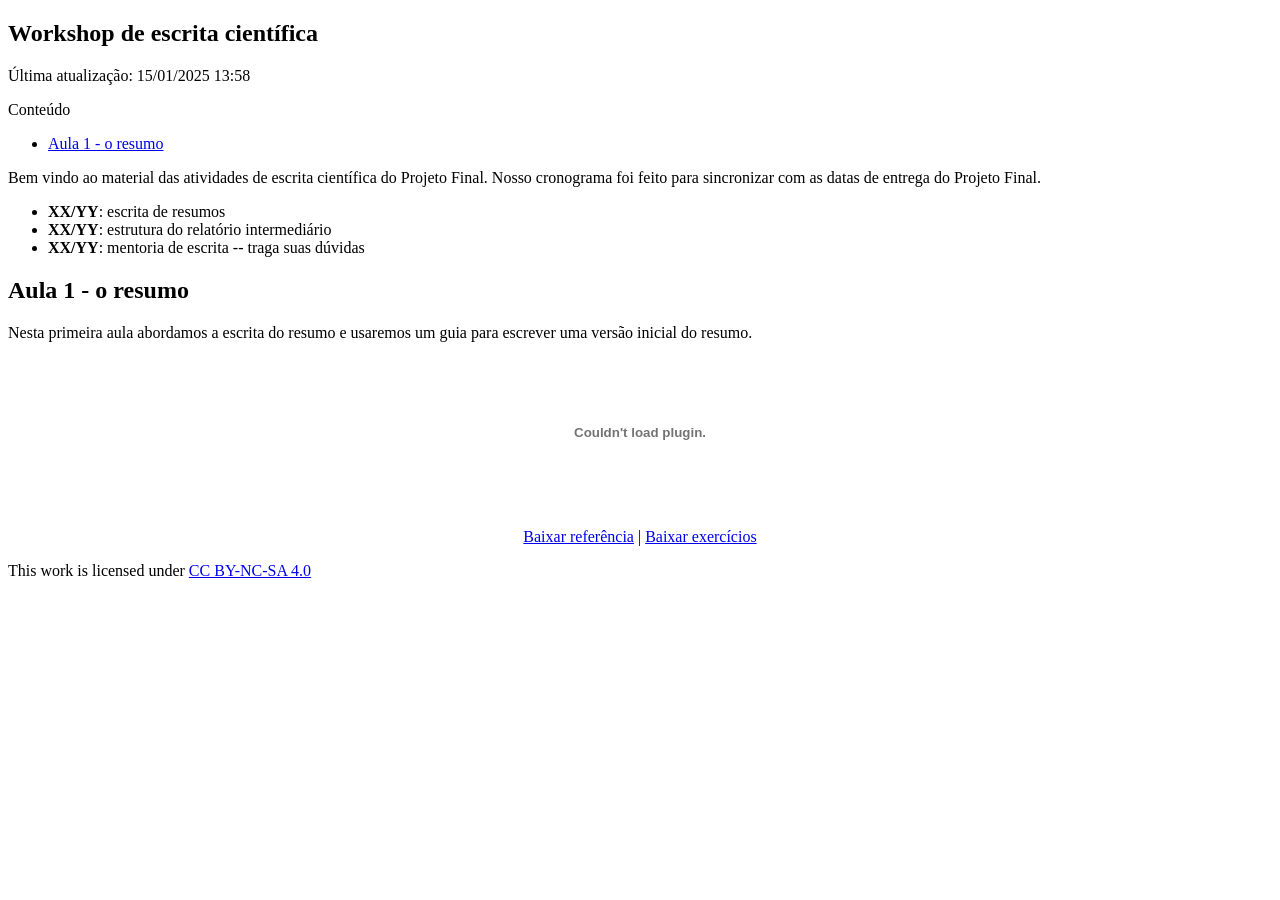
==== docs/index.html @ 6bc907e6 "v1 do material" ====
<!DOCTYPE html>
<html>
  <head>
    <meta charset="utf-8">
    <meta name="viewport" content="width=device-width, initial-scale=1">
    <title>Workshop de escrita científica - </title>
    <link rel="stylesheet" href="https://cdn.jsdelivr.net/npm/bulma@1.0.2/css/bulma.min.css">
    <link rel="stylesheet" href="https://cdnjs.cloudflare.com/ajax/libs/font-awesome/6.7.1/css/all.min.css" integrity="sha512-5Hs3dF2AEPkpNAR7UiOHba+lRSJNeM2ECkwxUIxC1Q/FLycGTbNapWXB4tP889k5T5Ju8fs4b1P5z/iB4nMfSQ==" crossorigin="anonymous" referrerpolicy="no-referrer" />
  </head>
  <body>
  <section class="section">
    <div class="container is-max-tablet">
      <h1 class="title">
        Workshop de escrita científica
      </h1>
      <p class="subtitle">
      
      </p>
      <p class="block">Última atualização: 15/01/2025 13:58</p>

      <div class="content">
        <p class="title is-4">Conteúdo</p>
        <ul>
        <li><a href="#aula-1---o-resumo" id="toc-aula-1---o-resumo">Aula
        1 - o resumo</a></li>
        </ul>
        <p>Bem vindo ao material das atividades de escrita científica do
        Projeto Final. Nosso cronograma foi feito para sincronizar com
        as datas de entrega do Projeto Final.</p>
        <ul>
        <li><strong>XX/YY</strong>: escrita de resumos</li>
        <li><strong>XX/YY</strong>: estrutura do relatório
        intermediário</li>
        <li><strong>XX/YY</strong>: mentoria de escrita -- traga suas
        dúvidas</li>
        </ul>
        <h2 id="aula-1---o-resumo">Aula 1 - o resumo</h2>
        <p>Nesta primeira aula abordamos a escrita do resumo e usaremos
        um guia para escrever uma versão inicial do resumo.</p>
        <center>
        <embed src="slides-resumo.pdf" width="50%"></embed>
        <center>

        <p><a href="handout-resumo.pdf">Baixar referência</a> | <a
        href="handout-resumo-exercicio.pdf">Baixar exercícios</a></p>
      </div>
    </div>
  </section>

<section class="footer">
  <div class="container is-max-tablet">

    <p xmlns:cc="http://creativecommons.org/ns#" >This work is licensed under <a href="https://creativecommons.org/licenses/by-nc-sa/4.0/?ref=chooser-v1" target="_blank" rel="license noopener noreferrer" style="display:inline-block;">CC BY-NC-SA 4.0<img style="height:22px!important;margin-left:3px;vertical-align:text-bottom;" src="https://mirrors.creativecommons.org/presskit/icons/cc.svg?ref=chooser-v1" alt=""><img style="height:22px!important;margin-left:3px;vertical-align:text-bottom;" src="https://mirrors.creativecommons.org/presskit/icons/by.svg?ref=chooser-v1" alt=""><img style="height:22px!important;margin-left:3px;vertical-align:text-bottom;" src="https://mirrors.creativecommons.org/presskit/icons/nc.svg?ref=chooser-v1" alt=""><img style="height:22px!important;margin-left:3px;vertical-align:text-bottom;" src="https://mirrors.creativecommons.org/presskit/icons/sa.svg?ref=chooser-v1" alt=""></a></p>

  </div>
  </section>
  </body>
</html>
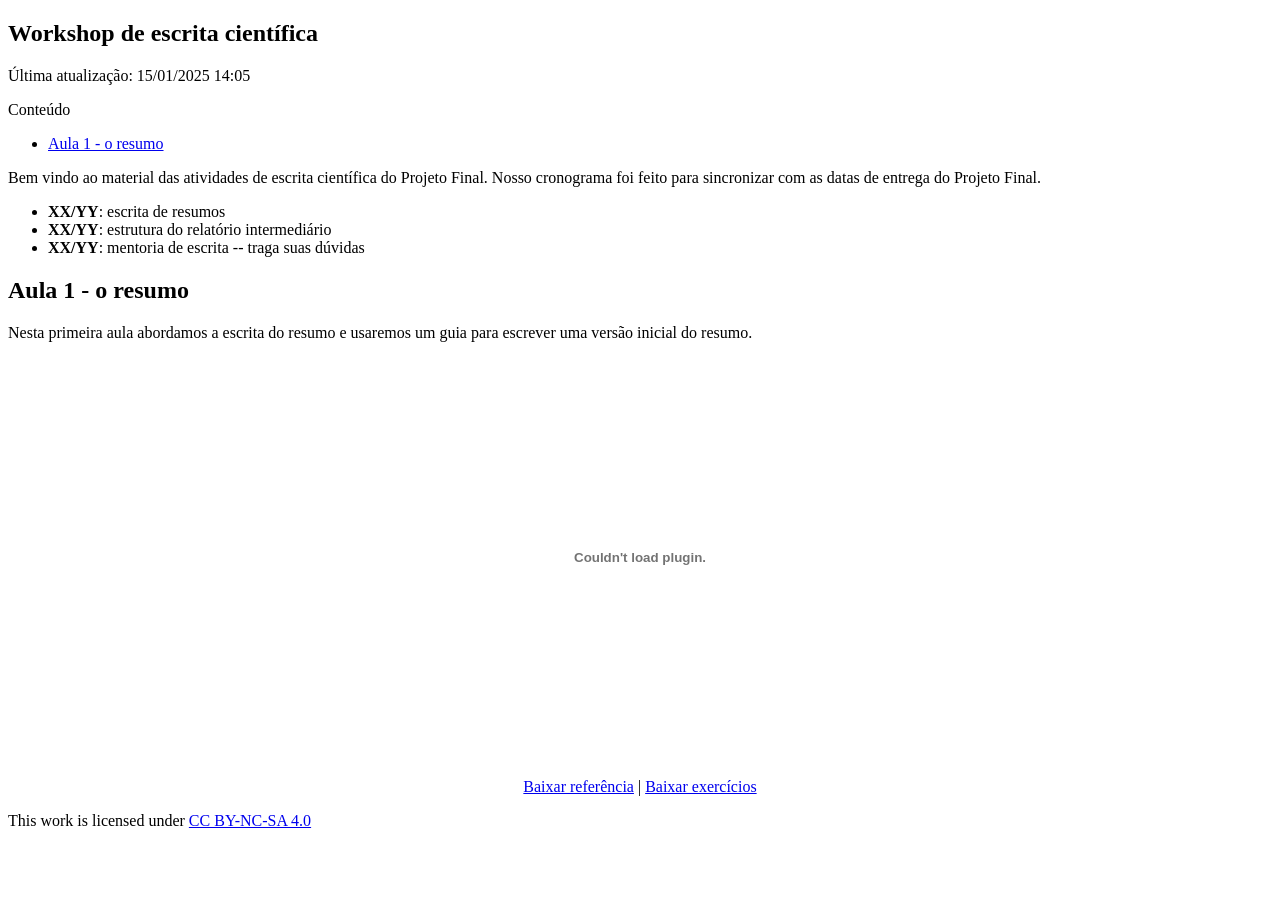
==== commit 29314800: "v1-2 do material :P" ====
--- a/docs/index.html
+++ b/docs/index.html
@@ -16,7 +16,7 @@
       <p class="subtitle">
       
       </p>
-      <p class="block">Última atualização: 15/01/2025 13:58</p>
+      <p class="block">Última atualização: 15/01/2025 14:05</p>
 
       <div class="content">
         <p class="title is-4">Conteúdo</p>
@@ -38,11 +38,11 @@
         <p>Nesta primeira aula abordamos a escrita do resumo e usaremos
         um guia para escrever uma versão inicial do resumo.</p>
         <center>
-        <embed src="slides-resumo.pdf" width="50%"></embed>
-        <center>
+        <embed src="slides-resumo.pdf" style="width: 100%; height: 400px;"></embed>
 
         <p><a href="handout-resumo.pdf">Baixar referência</a> | <a
         href="handout-resumo-exercicio.pdf">Baixar exercícios</a></p>
+        </center>
       </div>
     </div>
   </section>
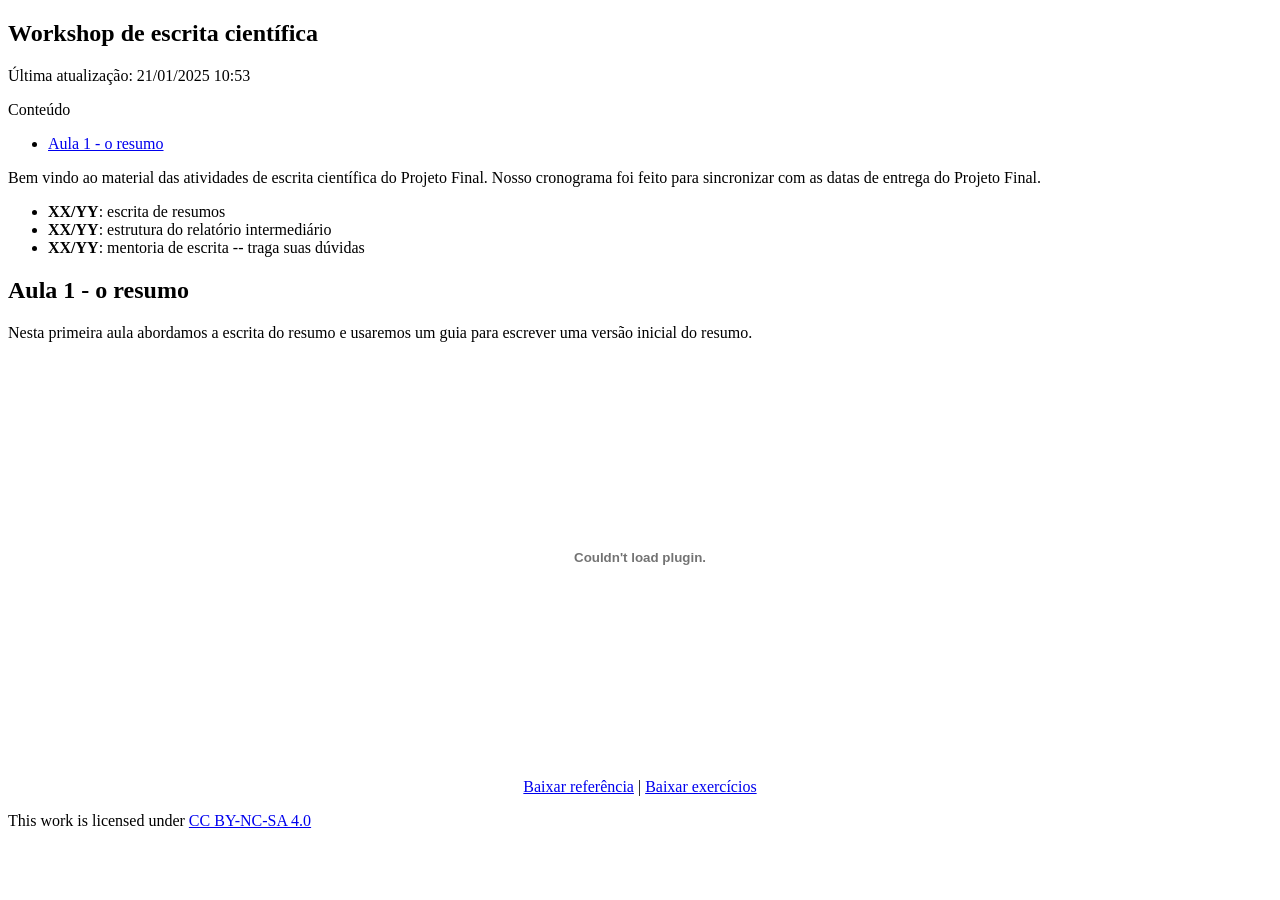
==== commit 4104c25f: "botões bonitinhos" ====
--- a/docs/index.html
+++ b/docs/index.html
@@ -16,7 +16,7 @@
       <p class="subtitle">
       
       </p>
-      <p class="block">Última atualização: 15/01/2025 14:05</p>
+      <p class="block">Última atualização: 21/01/2025 10:53</p>
 
       <div class="content">
         <p class="title is-4">Conteúdo</p>
@@ -40,8 +40,9 @@
         <center>
         <embed src="slides-resumo.pdf" style="width: 100%; height: 400px;"></embed>
 
-        <p><a href="handout-resumo.pdf">Baixar referência</a> | <a
-        href="handout-resumo-exercicio.pdf">Baixar exercícios</a></p>
+        <p><a href="handout-resumo.pdf" class="button">Baixar
+        referência</a> | <a href="handout-resumo-exercicio.pdf"
+        class="button">Baixar exercícios</a></p>
         </center>
       </div>
     </div>
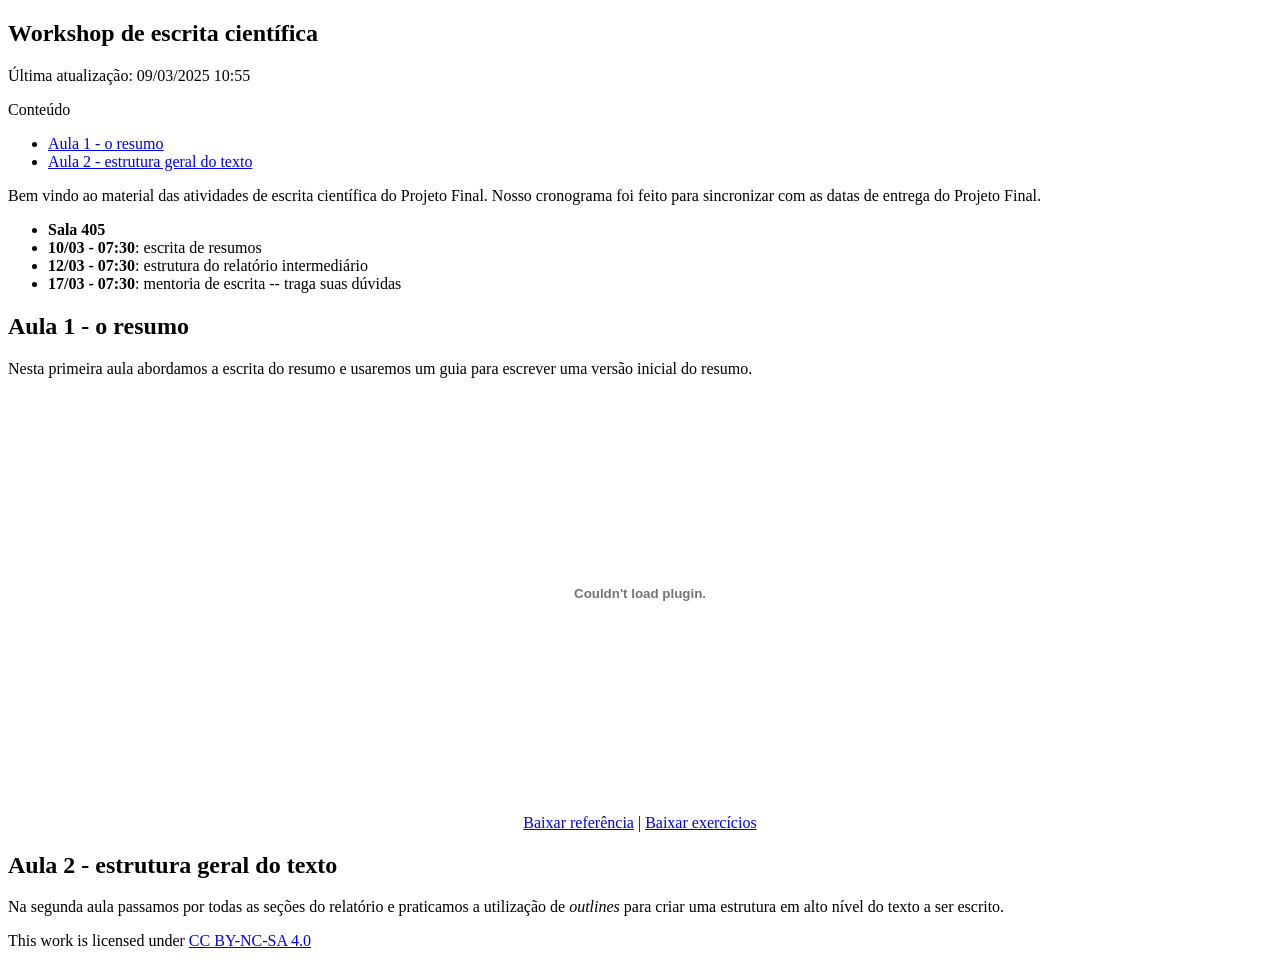
==== commit 6db1327b: "atualização horários e sala" ====
--- a/docs/index.html
+++ b/docs/index.html
@@ -16,23 +16,27 @@
       <p class="subtitle">
       
       </p>
-      <p class="block">Última atualização: 21/01/2025 10:53</p>
+      <p class="block">Última atualização: 09/03/2025 10:55</p>
 
       <div class="content">
         <p class="title is-4">Conteúdo</p>
         <ul>
         <li><a href="#aula-1---o-resumo" id="toc-aula-1---o-resumo">Aula
         1 - o resumo</a></li>
+        <li><a href="#aula-2---estrutura-geral-do-texto"
+        id="toc-aula-2---estrutura-geral-do-texto">Aula 2 - estrutura
+        geral do texto</a></li>
         </ul>
         <p>Bem vindo ao material das atividades de escrita científica do
         Projeto Final. Nosso cronograma foi feito para sincronizar com
         as datas de entrega do Projeto Final.</p>
         <ul>
-        <li><strong>XX/YY</strong>: escrita de resumos</li>
-        <li><strong>XX/YY</strong>: estrutura do relatório
+        <li><strong>Sala 405</strong></li>
+        <li><strong>10/03 - 07:30</strong>: escrita de resumos</li>
+        <li><strong>12/03 - 07:30</strong>: estrutura do relatório
         intermediário</li>
-        <li><strong>XX/YY</strong>: mentoria de escrita -- traga suas
-        dúvidas</li>
+        <li><strong>17/03 - 07:30</strong>: mentoria de escrita -- traga
+        suas dúvidas</li>
         </ul>
         <h2 id="aula-1---o-resumo">Aula 1 - o resumo</h2>
         <p>Nesta primeira aula abordamos a escrita do resumo e usaremos
@@ -44,6 +48,12 @@
         referência</a> | <a href="handout-resumo-exercicio.pdf"
         class="button">Baixar exercícios</a></p>
         </center>
+
+        <h2 id="aula-2---estrutura-geral-do-texto">Aula 2 - estrutura
+        geral do texto</h2>
+        <p>Na segunda aula passamos por todas as seções do relatório e
+        praticamos a utilização de <em>outlines</em> para criar uma
+        estrutura em alto nível do texto a ser escrito.</p>
       </div>
     </div>
   </section>
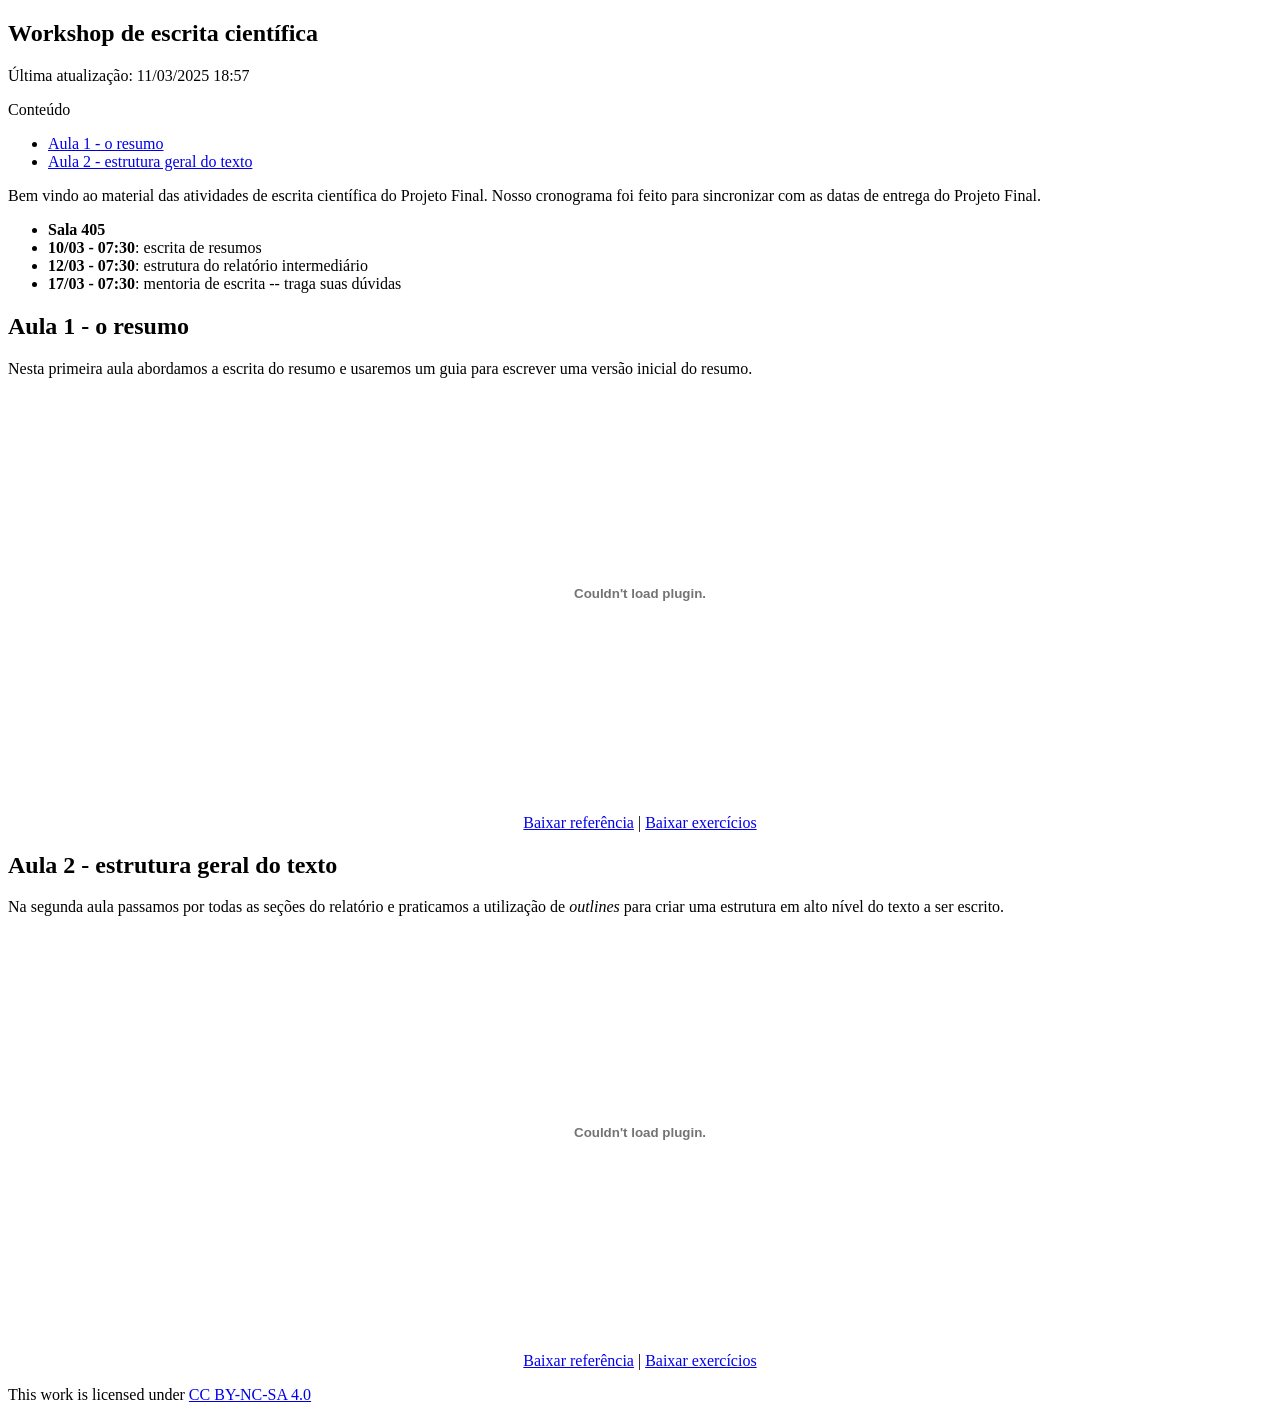
==== commit ce24553b: "aula de outlines" ====
--- a/docs/index.html
+++ b/docs/index.html
@@ -16,7 +16,7 @@
       <p class="subtitle">
       
       </p>
-      <p class="block">Última atualização: 09/03/2025 10:55</p>
+      <p class="block">Última atualização: 11/03/2025 18:57</p>
 
       <div class="content">
         <p class="title is-4">Conteúdo</p>
@@ -54,6 +54,13 @@
         <p>Na segunda aula passamos por todas as seções do relatório e
         praticamos a utilização de <em>outlines</em> para criar uma
         estrutura em alto nível do texto a ser escrito.</p>
+        <center>
+        <embed src="slides-outline.pdf" style="width: 100%; height: 400px;"></embed>
+
+        <p><a href="handout-outline.pdf" class="button">Baixar
+        referência</a> | <a href="handout-outline-exercicio.pdf"
+        class="button">Baixar exercícios</a></p>
+        </center>
       </div>
     </div>
   </section>
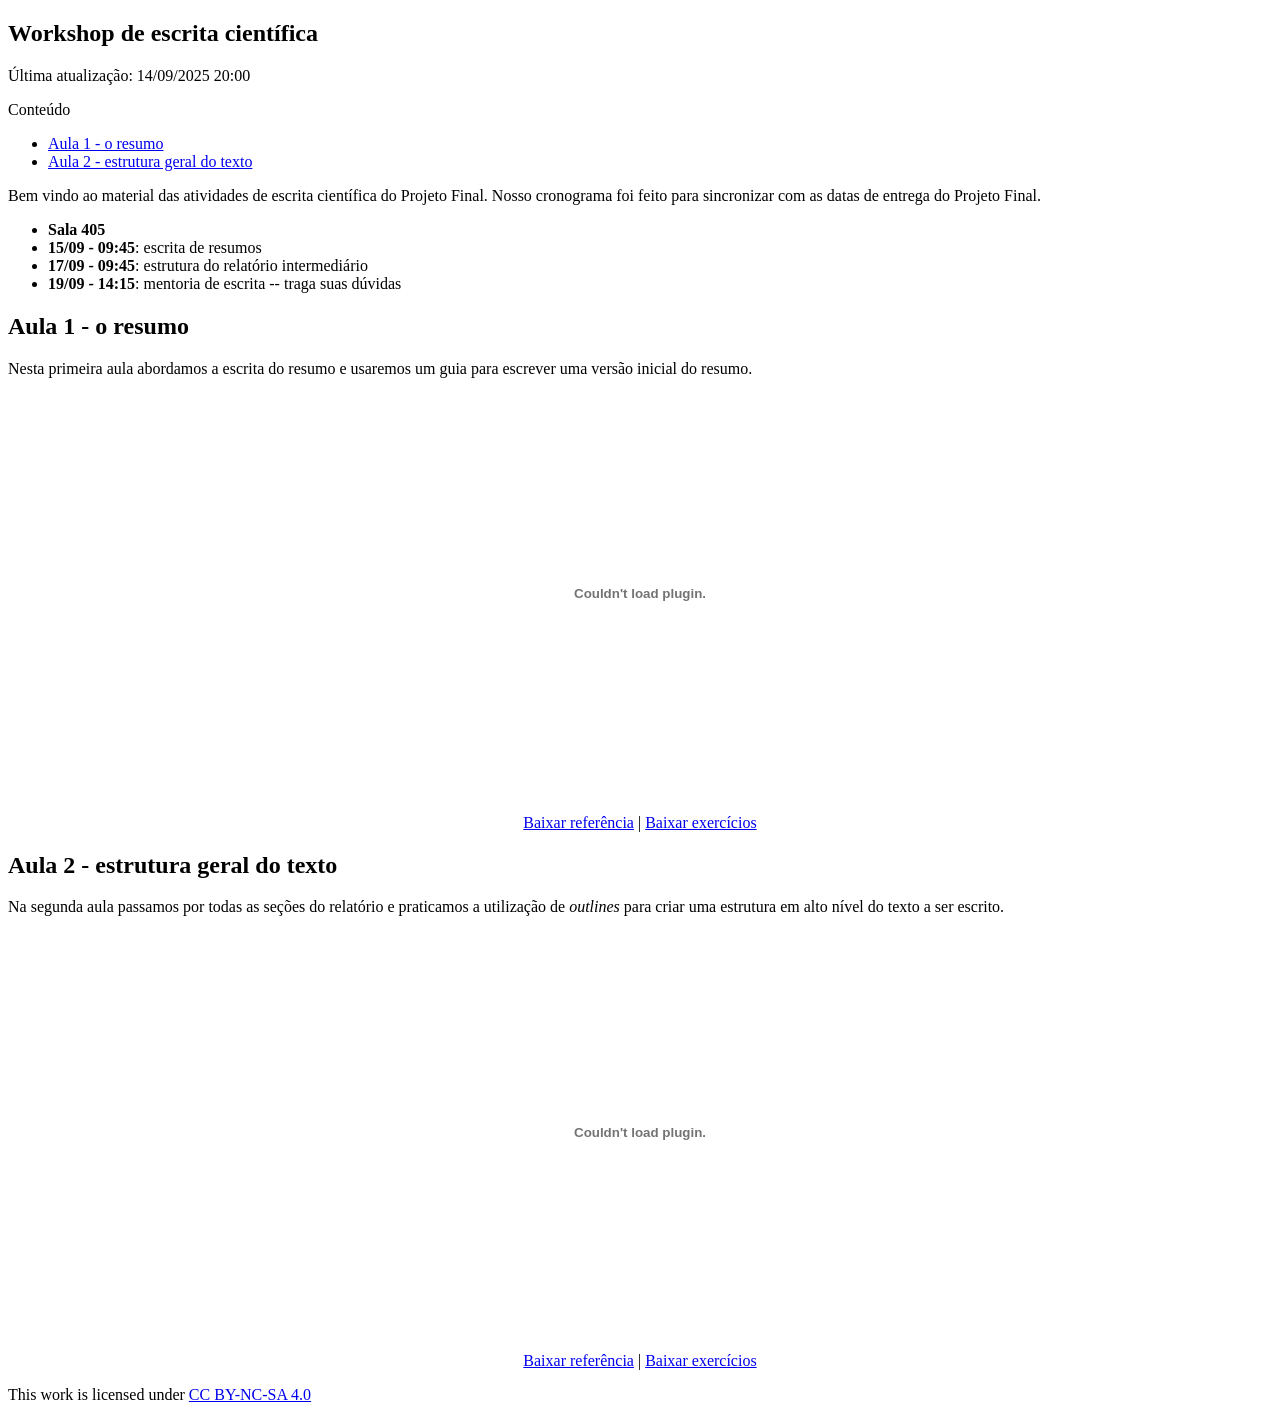
==== commit 5baca088: "atualização rápida" ====
--- a/docs/index.html
+++ b/docs/index.html
@@ -16,7 +16,7 @@
       <p class="subtitle">
       
       </p>
-      <p class="block">Última atualização: 11/03/2025 18:57</p>
+      <p class="block">Última atualização: 14/09/2025 20:00</p>
 
       <div class="content">
         <p class="title is-4">Conteúdo</p>
@@ -32,10 +32,10 @@
         as datas de entrega do Projeto Final.</p>
         <ul>
         <li><strong>Sala 405</strong></li>
-        <li><strong>10/03 - 07:30</strong>: escrita de resumos</li>
-        <li><strong>12/03 - 07:30</strong>: estrutura do relatório
+        <li><strong>15/09 - 09:45</strong>: escrita de resumos</li>
+        <li><strong>17/09 - 09:45</strong>: estrutura do relatório
         intermediário</li>
-        <li><strong>17/03 - 07:30</strong>: mentoria de escrita -- traga
+        <li><strong>19/09 - 14:15</strong>: mentoria de escrita -- traga
         suas dúvidas</li>
         </ul>
         <h2 id="aula-1---o-resumo">Aula 1 - o resumo</h2>
